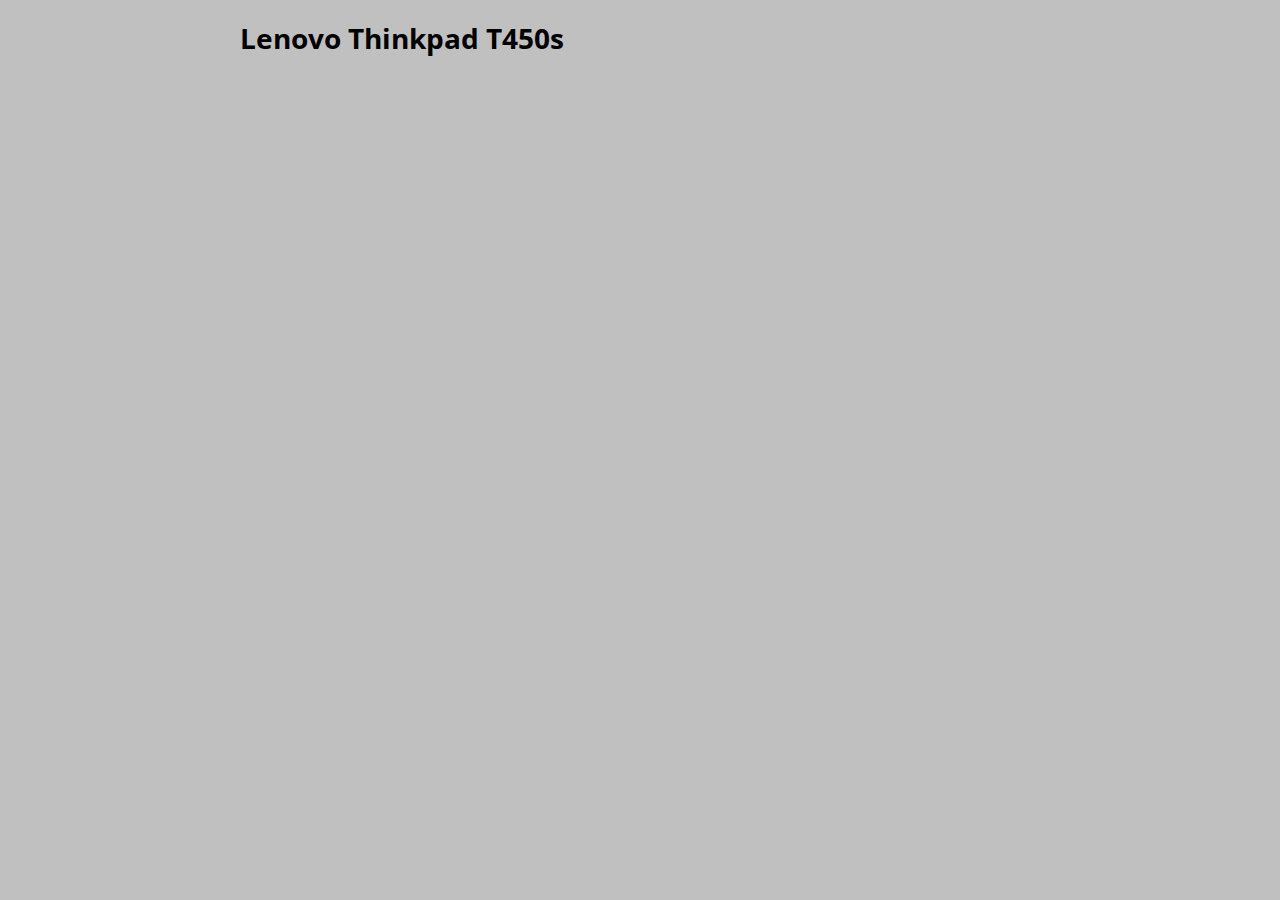
==== index.html @ da691a4c "base commit" ====
<!DOCTYPE html>
<html ng-app="Configurator">
	<head>
		<meta charset="utf-8" />
		<title>Computer configurator</title>
		<meta http-equiv="X-UA-Compatible" content="IE=Edge" />
		<meta name="viewport" content="width=device-width, initial-scale=1, maximum-scale=1, user-scalable=no" />

		<link href="css/style.css" rel="stylesheet" type="text/css" />
		<link rel="stylesheet" href="css/photogallery.css" />

		<script src="https://cdnjs.cloudflare.com/ajax/libs/jquery/2.0.3/jquery.min.js"></script>
		<script src="http://code.angularjs.org/1.2.0rc1/angular.js"></script>
		<script src="http://code.angularjs.org/1.2.0rc1/angular-animate.min.js"></script>
		<script src="http://code.angularjs.org/1.2.0rc1/angular-touch.min.js"></script>
		<script src="js/app.js"></script>
		<script src="js/controllers/main.js"></script>
		<script src="js/controls/photogallery.js"></script>
		<script src="js/controls/hw-configurator.js"></script>
		
	</head>
	<body ng-controller="MainCtrl">

		<div class="container">
		
			<h1>Lenovo Thinkpad T450s</h1>
			<ng-photogallery></ng-photogallery>
			<ng-hw-configurator></ng-hw-configurator>
			
		</div>
		
	</body>
</html>
---- css/style.css ----
@import url(http://fonts.googleapis.com/css?family=Open+Sans:300italic,400italic,600italic,700italic,800italic,400,800,700,600,300&subset=latin,greek,greek-ext,latin-ext,vietnamese,cyrillic);
@import url(http://fonts.googleapis.com/css?family=Dosis:200,300,400,500,600,700,800);

body{
	background:silver;
    font: normal 14px 'Open Sans', sans-serif;
}

.container{
	width: 800px;
	margin: 0 auto;
}

form {
	background:white;
	border-radius: 10px;
	padding: 30px;
	width: 380px;
	margin: 20px auto;
}
label {
	display:inline-block;
	width: 100px;
	margin: 5px 20px;
}

input[type="text"],
input[type="url"],
textarea,
select {
    display: block;
    padding: 8px;
    margin: 5px 15px;
    color: #555;
    background: #fff;
    border: 1px solid #ddd;
    outline: none;
    width: 350px;
    -webkit-border-radius: 5px;
    -moz-border-radius: 5px;
    border-radius: 5px;
    font: normal 1em 'Open Sans', sans-serif;
    -webkit-box-shadow: 1px 1px 1px #fff;
    -moz-box-shadow: 1px 1px 1px #fff;
    box-shadow: 1px 1px 1px #fff;
}

nput[type="text"]:focus,
textarea:focus,
select:focus {
    border: 1px solid #6f97c7;
}

input[type="submit"] {
	margin: 30px auto 0 auto;
	display:block;
    padding: 10px;
    color: #fff;
    background: #5a7ba2;
    font: 100 1.6em 'Dosis', sans-serif;
    cursor: pointer;
    border: none;
    text-align: center;
    width: 248px;
    outline: none;
    -webkit-border-radius: 5px;
    -moz-border-radius: 5px;
    border-radius: 5px;
}

.price-cont{
	width: 350px;
	margin: 30px auto;
	color:red;
	text-align: center;
}
.price-cont span.label{font-size:250%;}
.price-cont span.price{
	font-weight:bold;
	font-size:300%;
}
---- css/photogallery.css ----
.hidden{display: none;}

a.arrow{
    cursor: pointer;
    display: block;
    height: 64px;
    margin-top: -35px;
    outline: medium none;
    position: absolute;
    top: 50%;
    width: 64px;
    z-index: 5;
}
a.arrow.prev {
    background-image: url("../img/prev.png");
    left: 20px;
    opacity: 0.2;
    transition: all 0.2s linear 0s;
}
a.arrow.next {
    background-image: url("../img/next.png");
    opacity: 0.2;
    right: 20px;
    transition: all 0.2s linear 0s;
}
a.arrow.prev:hover{
    opacity:1;
}
a.arrow.next:hover{
    opacity:1;
}

ul.nav {
    bottom: -4px;
    display: block;
    height: 48px;
    left: 0;
    margin: 0 auto;
    padding: 1em 0 0.8em;
    position: absolute;
    right: 0;
    text-align: center;
    width: 100%;
    z-index: 5;
}
ul.nav li {
    border: 5px solid #AAAAAA;
    border-radius: 5px;
    cursor: pointer;
    display: inline-block;
    height: 32px;
    margin: 0 8px;
    position: relative;
    width: 50px;
}
ul.nav li.active {
    border: 5px solid #FFFFFF;
}
ul.nav li img {
    width: 100%;
}

.slider {
    border: 15px solid #FFFFFF;
    border-radius: 5px;
    height: 534px;
    margin: 20px auto;
    position: relative;
    width: 800px;
	
    -webkit-perspective: 1000px;
    -moz-perspective: 1000px;
    -ms-perspective: 1000px;
    -o-perspective: 1000px;
    perspective: 1000px;

    -webkit-transform-style: preserve-3d;
    -moz-transform-style: preserve-3d;
    -ms-transform-style: preserve-3d;
    -o-transform-style: preserve-3d;
    transform-style: preserve-3d;
	
}
img.slide {
    position: absolute;
    top: 0;
    left: 0;
}
img.slide.ng-hide-add {
    opacity:1;
	
    -webkit-transition:1s linear all;
    -moz-transition:1s linear all;
    -o-transition:1s linear all;
    transition:1s linear all;

    -webkit-transform: rotateX(50deg) rotateY(30deg);
    -moz-transform: rotateX(50deg) rotateY(30deg);
    -ms-transform: rotateX(50deg) rotateY(30deg);
    -o-transform: rotateX(50deg) rotateY(30deg);
    transform: rotateX(50deg) rotateY(30deg);

    -webkit-transform-origin: right top 0;
    -moz-transform-origin: right top 0;
    -ms-transform-origin: right top 0;
    -o-transform-origin: right top 0;
    transform-origin: right top 0;
	
}
img.slide.ng-hide-add.ng-hide-add-active {
    opacity:0;
}
img.slide.ng-hide-remove {
	
    -webkit-transition:1s linear all;
    -moz-transition:1s linear all;
    -o-transition:1s linear all;
    transition:1s linear all;
	
    display:block!important;
    opacity:0;
}
img.slide, .slide.ng-hide-remove.ng-hide-remove-active {
    opacity:1;
}
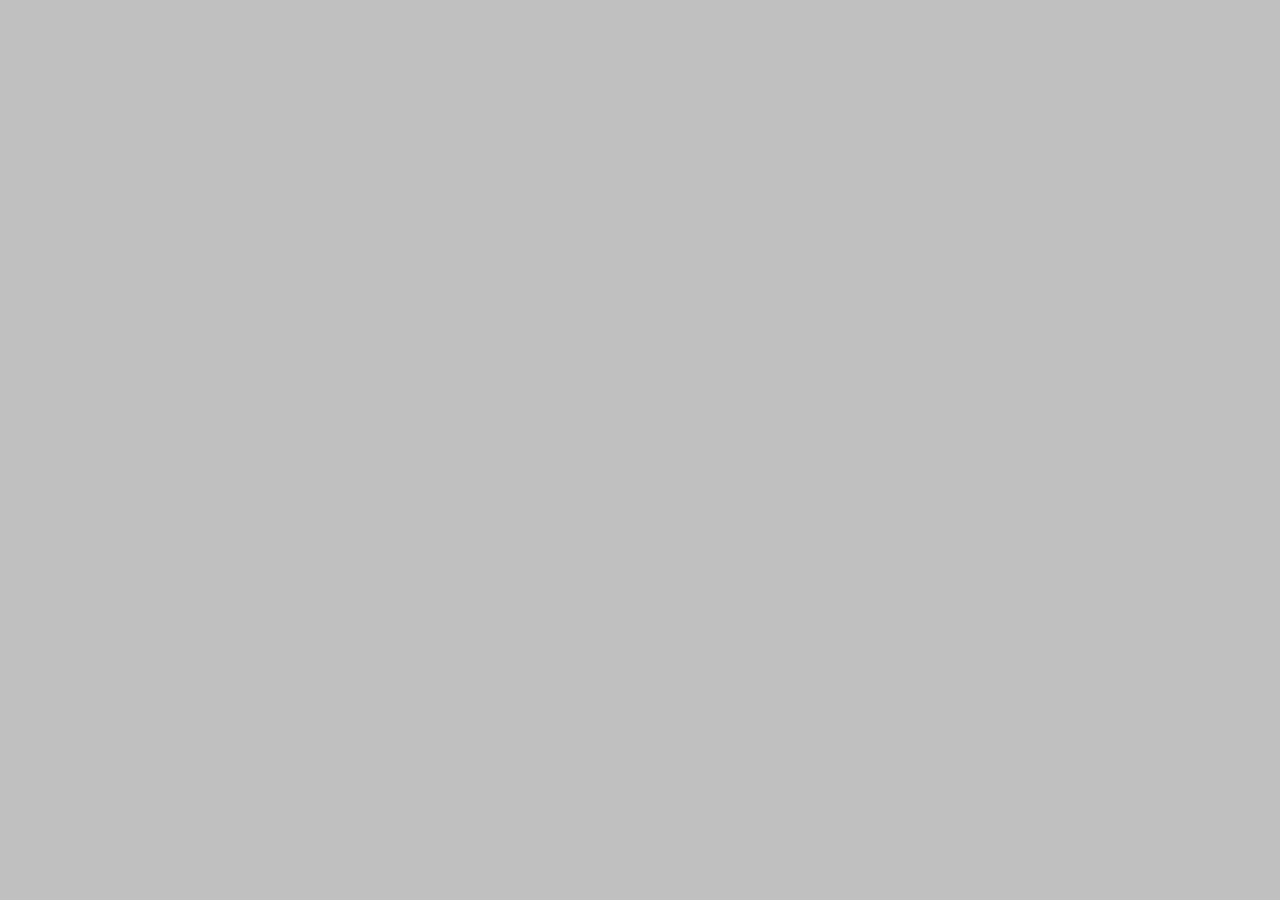
==== commit 892046e1: "index.html comments" ====
--- a/index.html
+++ b/index.html
@@ -13,9 +13,17 @@
 		<script src="http://code.angularjs.org/1.2.0rc1/angular.js"></script>
 		<script src="http://code.angularjs.org/1.2.0rc1/angular-animate.min.js"></script>
 		<script src="http://code.angularjs.org/1.2.0rc1/angular-touch.min.js"></script>
+		
+		<!-- app init -->
 		<script src="js/app.js"></script>
+		
+		<!-- main empty controller -->
 		<script src="js/controllers/main.js"></script>
+		
+		<!-- photogallery control -->
 		<script src="js/controls/photogallery.js"></script>
+		
+		<!-- configurator controll ->
 		<script src="js/controls/hw-configurator.js"></script>
 		
 	</head>
